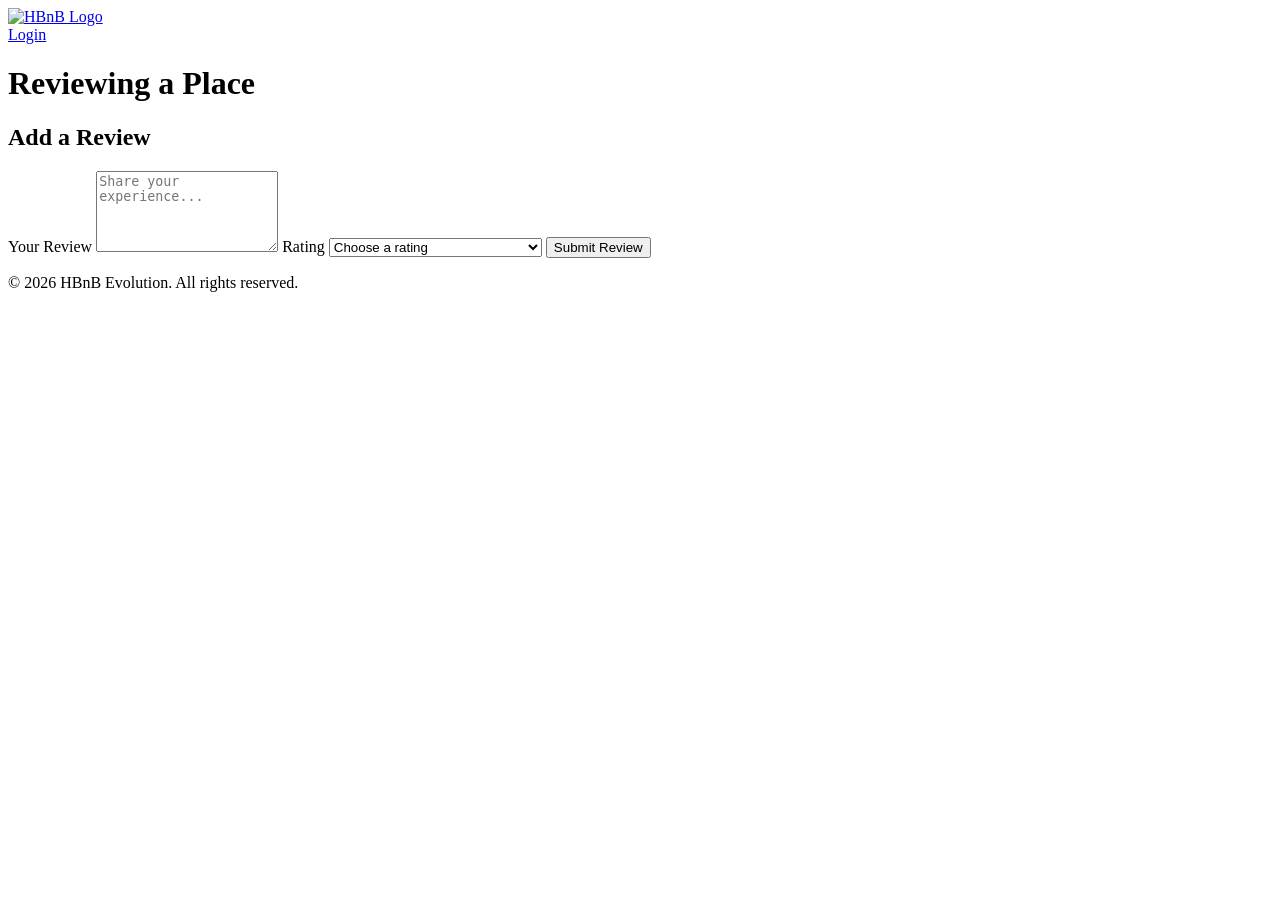
==== part4/add_review.html @ 765dec03 "Adding the add_review html page" ====
<!DOCTYPE html>
<html lang="en">
<head>
    <meta charset="UTF-8">
    <meta name="viewport" content="width=device-width, initial-scale=1.0">
    <title>HBnB — Add a Review</title>
    <link rel="icon" type="image/png" href="images/icon.png">
    <link rel="preconnect" href="https://fonts.googleapis.com">
    <link href="https://fonts.googleapis.com/css2?family=Nunito:wght@400;600;700;800&display=swap" rel="stylesheet">
    <link rel="stylesheet" href="styles.css">
</head>
<body>

    <header>
        <a href="index.html">
            <img src="images/logo.png" alt="HBnB Logo" class="logo">
        </a>
        <nav>
            <a href="login.html" class="login-button" id="login-link">Login</a>
        </nav>
    </header>

    <main>
        <div class="review-page-wrapper">
            <!--
                FORMULAIRE DE REVIEW STANDALONE
                id="review-form" → intercepté par scripts.js (Task 4)

                Le h1 est rempli dynamiquement par JS :
                "Reviewing: <nom de la place>"
                Le h2 reste fixe.
            -->
            <form id="review-form">
                <!-- Rempli par JS : "Reviewing: Beautiful Beach House" -->
                <h1 id="place-title">Reviewing a Place</h1>
                <h2>Add a Review</h2>

                <label for="review">Your Review</label>
                <textarea id="review" name="review"
                          rows="5" required
                          placeholder="Share your experience..."></textarea>

                <label for="rating">Rating</label>
                <select id="rating" name="rating" required>
                    <option value="" disabled selected>Choose a rating</option>
                    <option value="5">⭐⭐⭐⭐⭐  — Excellent (5/5)</option>
                    <option value="4">⭐⭐⭐⭐   — Great (4/5)</option>
                    <option value="3">⭐⭐⭐    — Good (3/5)</option>
                    <option value="2">⭐⭐     — Fair (2/5)</option>
                    <option value="1">⭐       — Poor (1/5)</option>
                </select>

                <button type="submit">Submit Review</button>
            </form>
        </div>
    </main>

    <footer>
        <p>© 2026 HBnB Evolution. All rights reserved.</p>
    </footer>

    <div class="toast" id="toast"></div>

    <script src="scripts.js"></script>
</body>
</html>
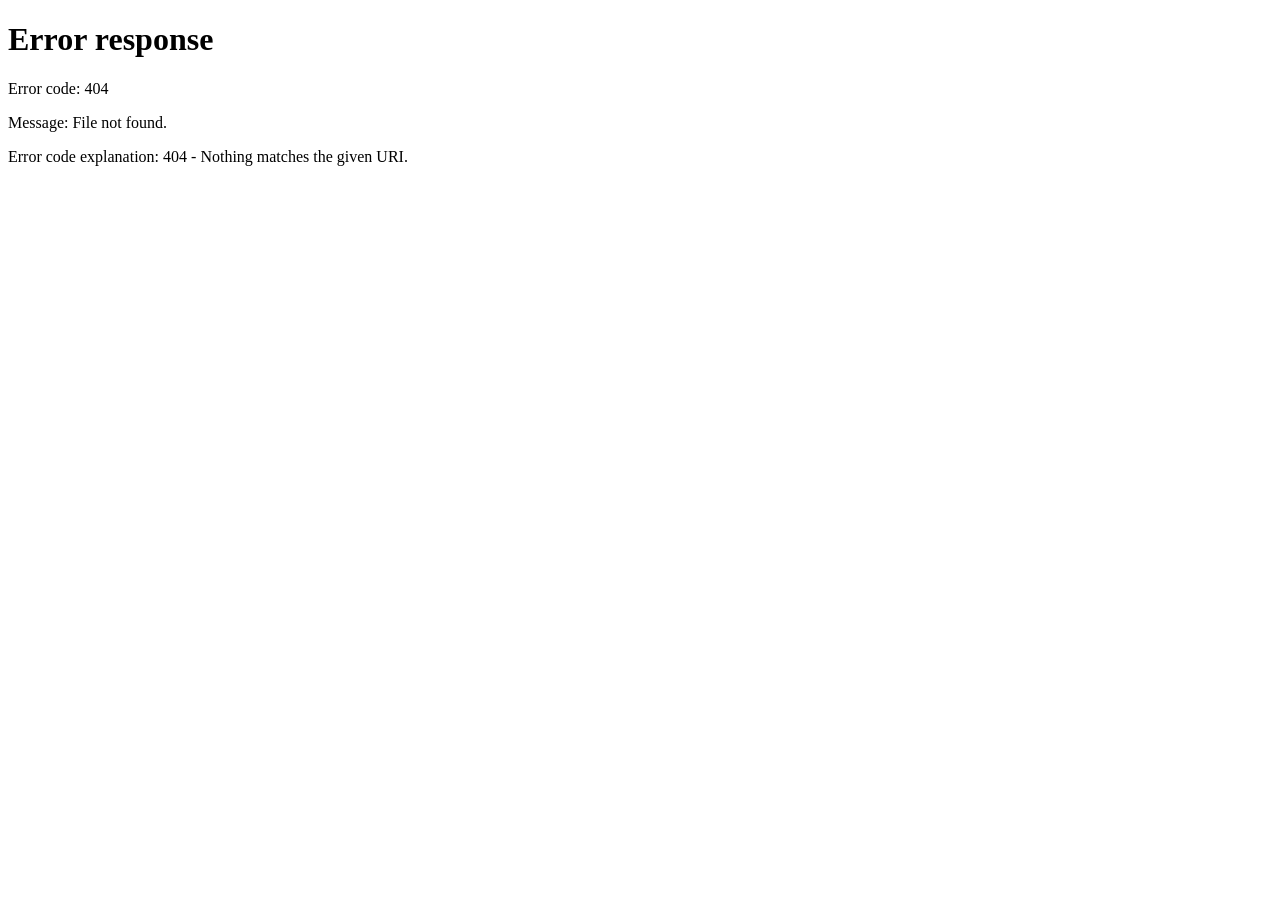
==== commit cc18fd76: "Correcting the indentation" ====
--- a/part4/add_review.html
+++ b/part4/add_review.html
@@ -37,8 +37,8 @@
 
                 <label for="review">Your Review</label>
                 <textarea id="review" name="review"
-                          rows="5" required
-                          placeholder="Share your experience..."></textarea>
+                        rows="5" required
+                        placeholder="Share your experience..."></textarea>
 
                 <label for="rating">Rating</label>
                 <select id="rating" name="rating" required>
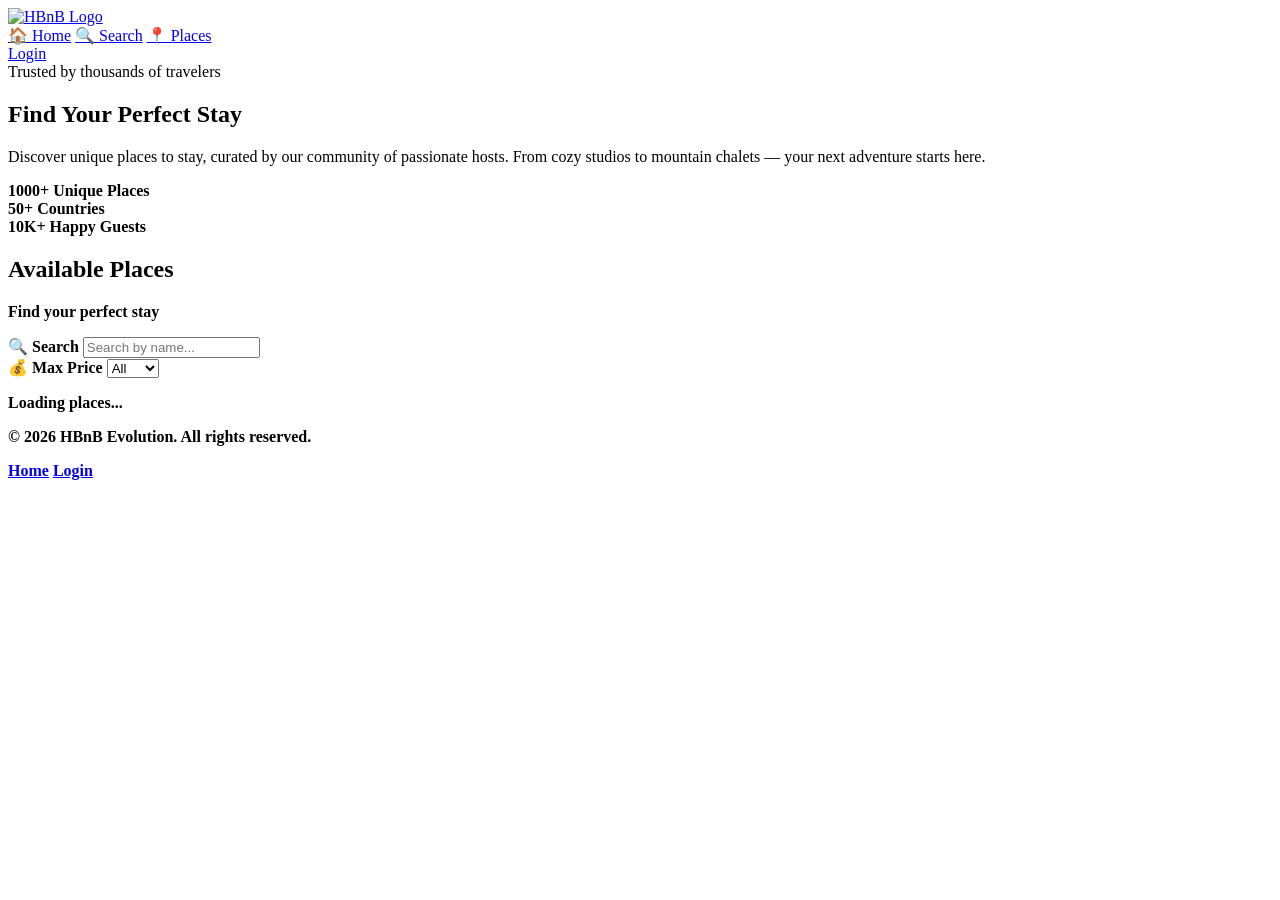
==== commit 1545ee91: "Updating the add_review file" ====
--- a/part4/add_review.html
+++ b/part4/add_review.html
@@ -4,22 +4,44 @@
     <meta charset="UTF-8">
     <meta name="viewport" content="width=device-width, initial-scale=1.0">
     <title>HBnB — Add a Review</title>
+    <meta name="description" content="Share your experience by adding a review for a place on HBnB.">
     <link rel="icon" type="image/png" href="images/icon.png">
     <link rel="preconnect" href="https://fonts.googleapis.com">
-    <link href="https://fonts.googleapis.com/css2?family=Nunito:wght@400;600;700;800&display=swap" rel="stylesheet">
+    <link href="https://fonts.googleapis.com/css2?family=Nunito:wght@400;600;700;800;900&display=swap" rel="stylesheet">
     <link rel="stylesheet" href="styles.css">
 </head>
 <body>
 
+    <!-- ==================================================
+        HEADER
+        Classes obligatoires: .logo .login-button
+    =================================================== -->
     <header>
-        <a href="index.html">
-            <img src="images/logo.png" alt="HBnB Logo" class="logo">
-        </a>
-        <nav>
-            <a href="login.html" class="login-button" id="login-link">Login</a>
-        </nav>
+        <div>
+            < class="header-inner">
+                <a href="index.html" class="header-logo-link">
+                <img src="images/logo.png" alt="HBnB Logo" class="logo">
+                </a>
+
+                <nav class="main-nav" aria-label="Main Navigation">
+                    <a href="index.html">Home</a>
+                    <a href="index.html#search-section" class="nav-link">Search</a>
+                    <a href="index.html#places-list" class="nav-link">Places</a>
+                </nav>
+
+                <nav class="header-auth" aria-label="Authentication">
+                    <a href="login.html" class="login-button" id="login-link">Login</a>
+                </nav>
+
+                <nav>
+                    <a href="login.html" class="login-button" id="login-link">Login</a>
+                </nav>
+        </div>
     </header>
 
+    <!-- ==================================================
+        MAIN CONTENT - Formulaire de review standalone
+    =================================================== -->
     <main>
         <div class="review-page-wrapper">
             <!--
@@ -36,12 +58,17 @@
                 <h2>Add a Review</h2>
 
                 <label for="review">Your Review</label>
-                <textarea id="review" name="review"
-                        rows="5" required
-                        placeholder="Share your experience..."></textarea>
+                <textarea
+                    id="review"
+                    name="review"
+                    rows="5"
+                    required
+                    placeholder="Share your experience..."
+                    aria-required="true"
+                ></textarea>
 
                 <label for="rating">Rating</label>
-                <select id="rating" name="rating" required>
+                <select id="rating" name="rating" required aria-required="true">
                     <option value="" disabled selected>Choose a rating</option>
                     <option value="5">⭐⭐⭐⭐⭐  — Excellent (5/5)</option>
                     <option value="4">⭐⭐⭐⭐   — Great (4/5)</option>
@@ -55,12 +82,20 @@
         </div>
     </main>
 
+    <!-- ==================================================
+        FOOTER
+    =================================================== -->
     <footer>
-        <p>© 2026 HBnB Evolution. All rights reserved.</p>
+        <div class="footer-inner">
+            <p>© 2026 HBnB Evolution. All rights reserved.</p>
+            <nav class="footer-nav" aria-label="Footer Navigation">
+                <a href="index.html">Home</a>
+                <a href="login.html">Login</a>
+            </nav>
+        </div>
     </footer>
 
-    <div class="toast" id="toast"></div>
-
+    <div class="toast" id="toast" role="status" aria-live="polite"></div>
     <script src="scripts.js"></script>
 </body>
-</html>+</html>
